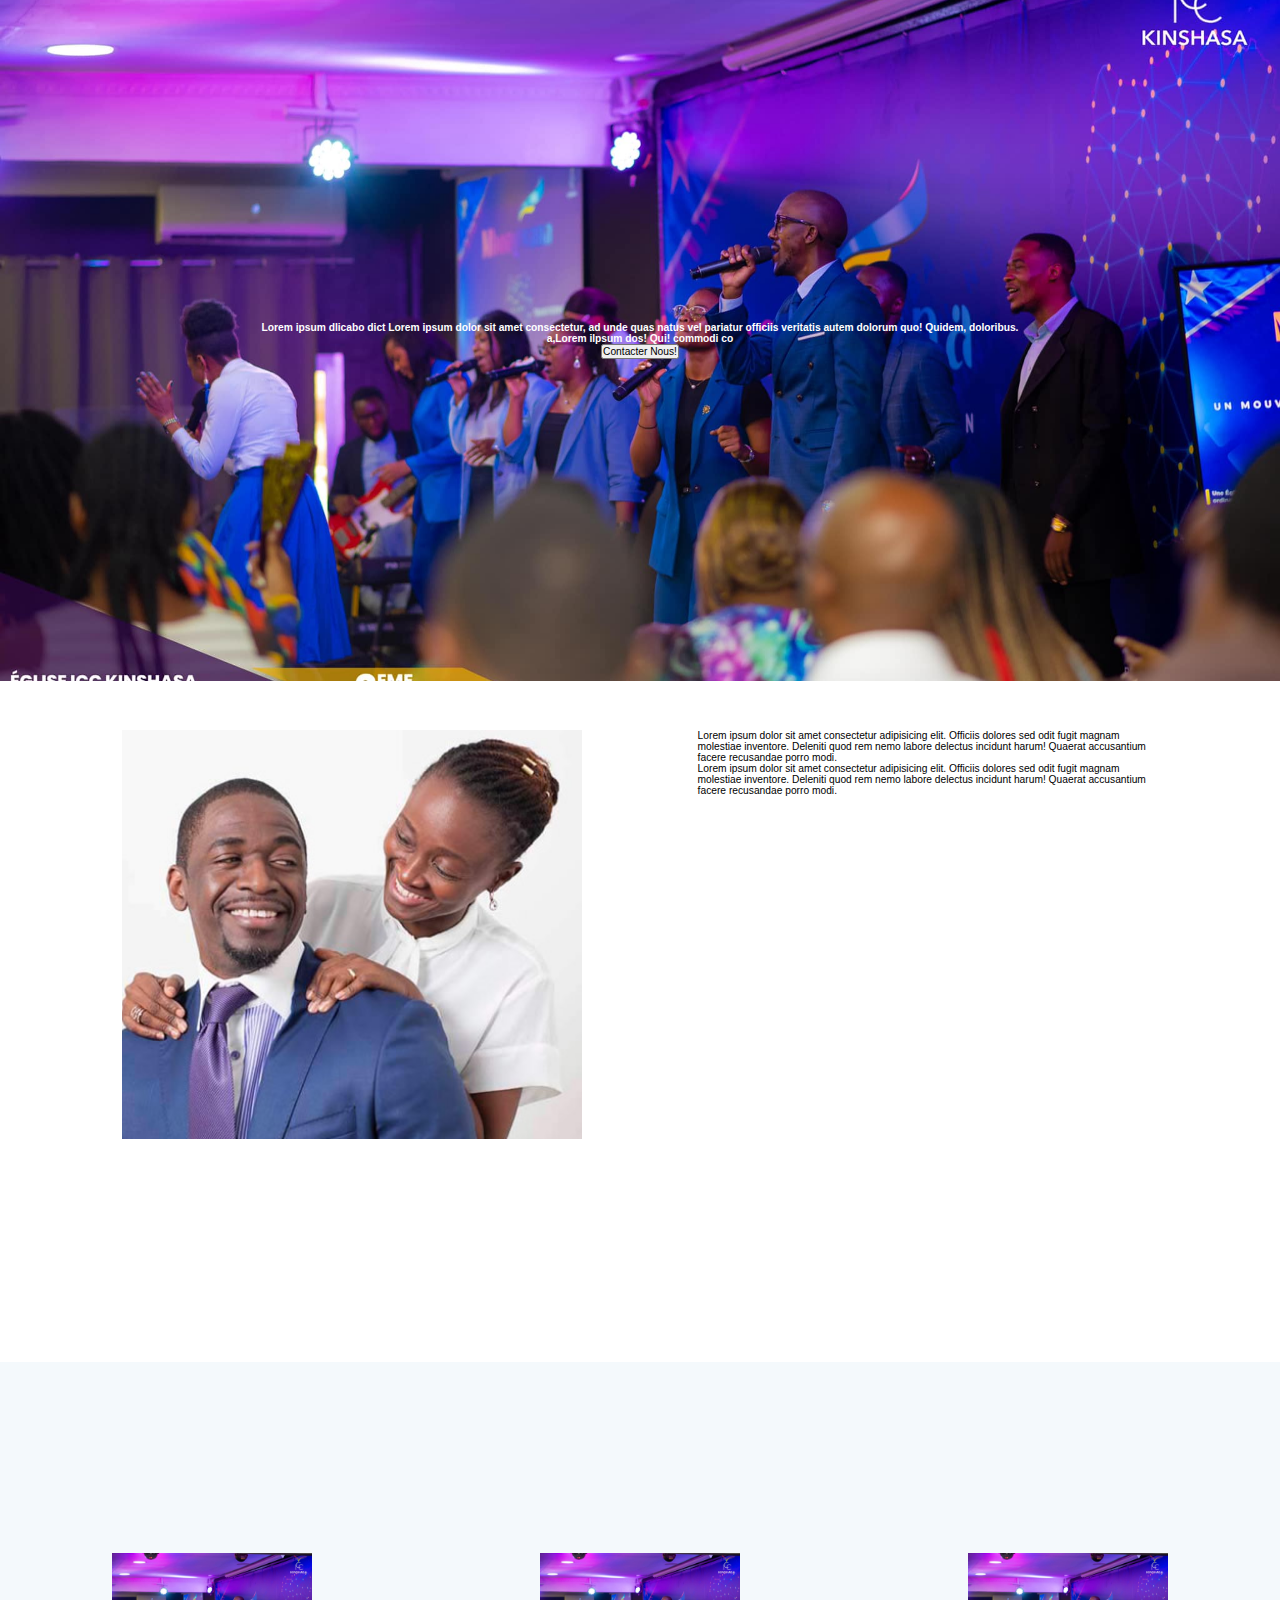
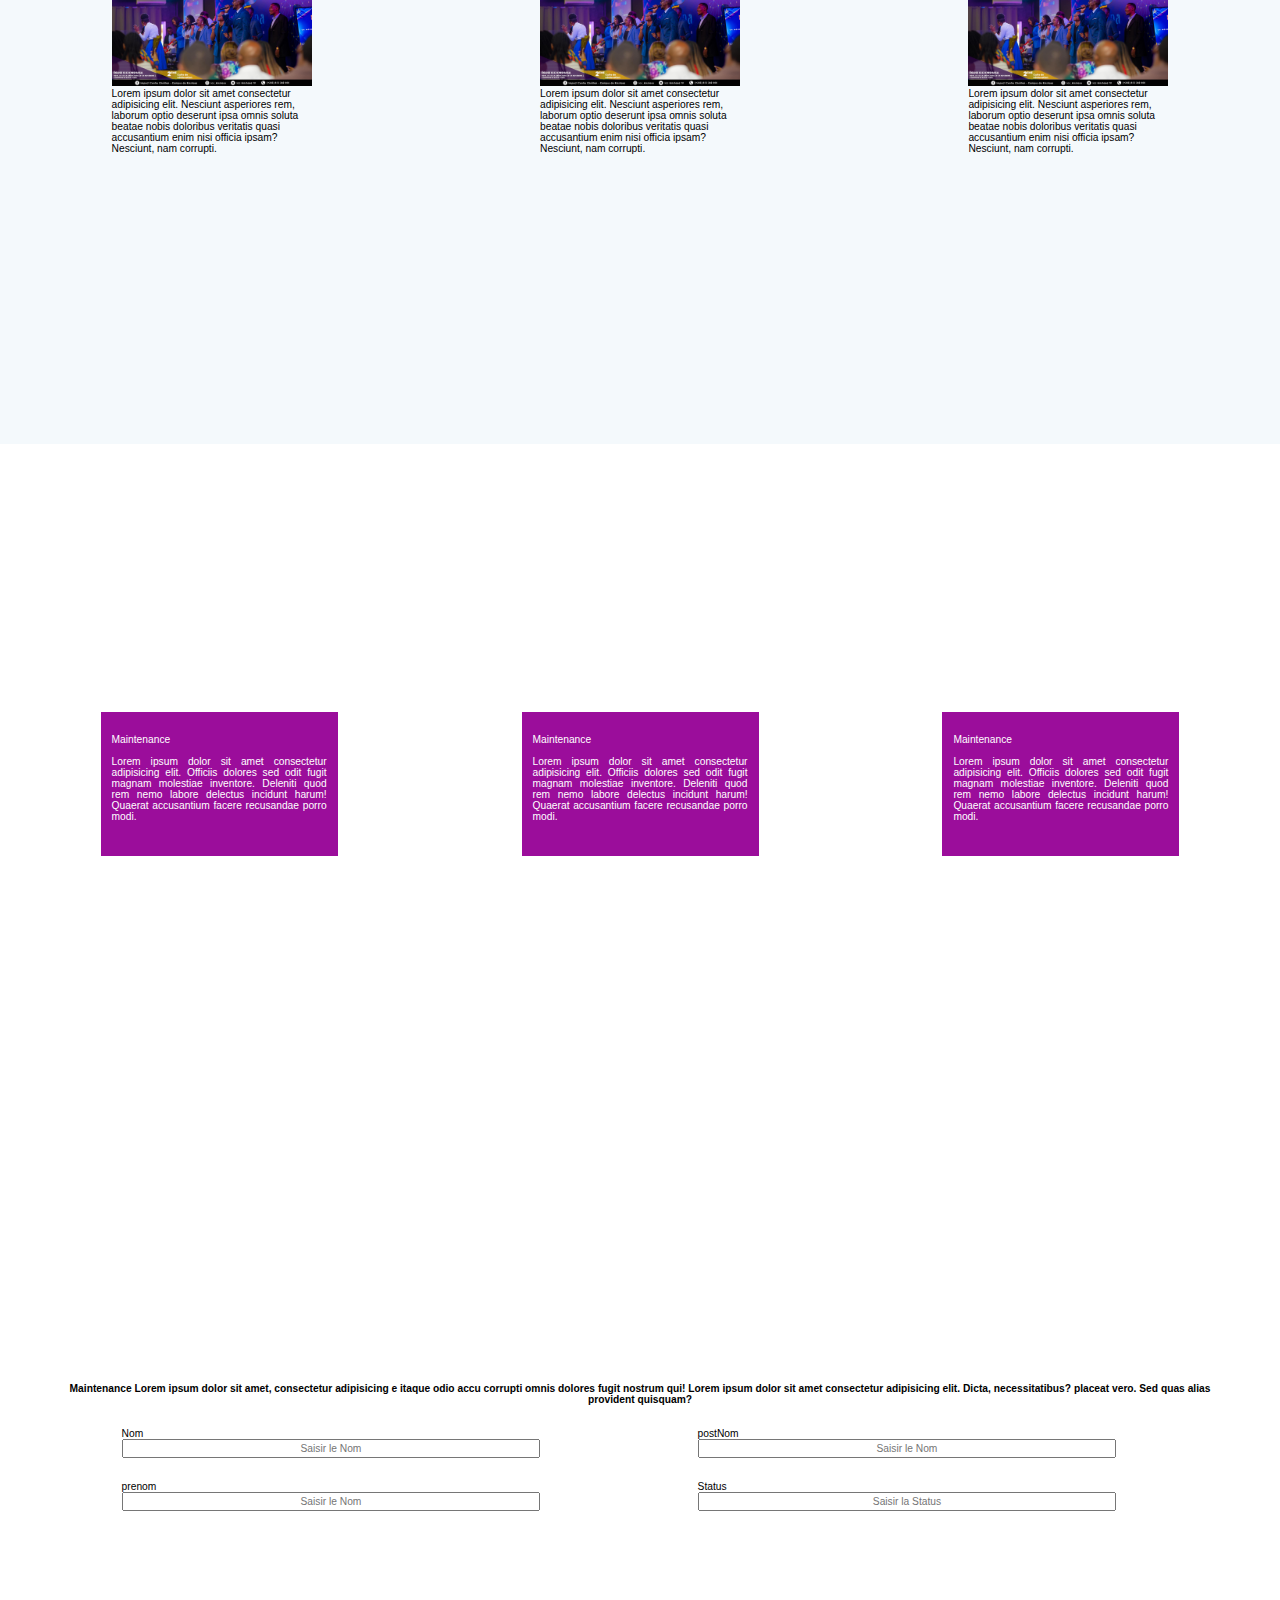
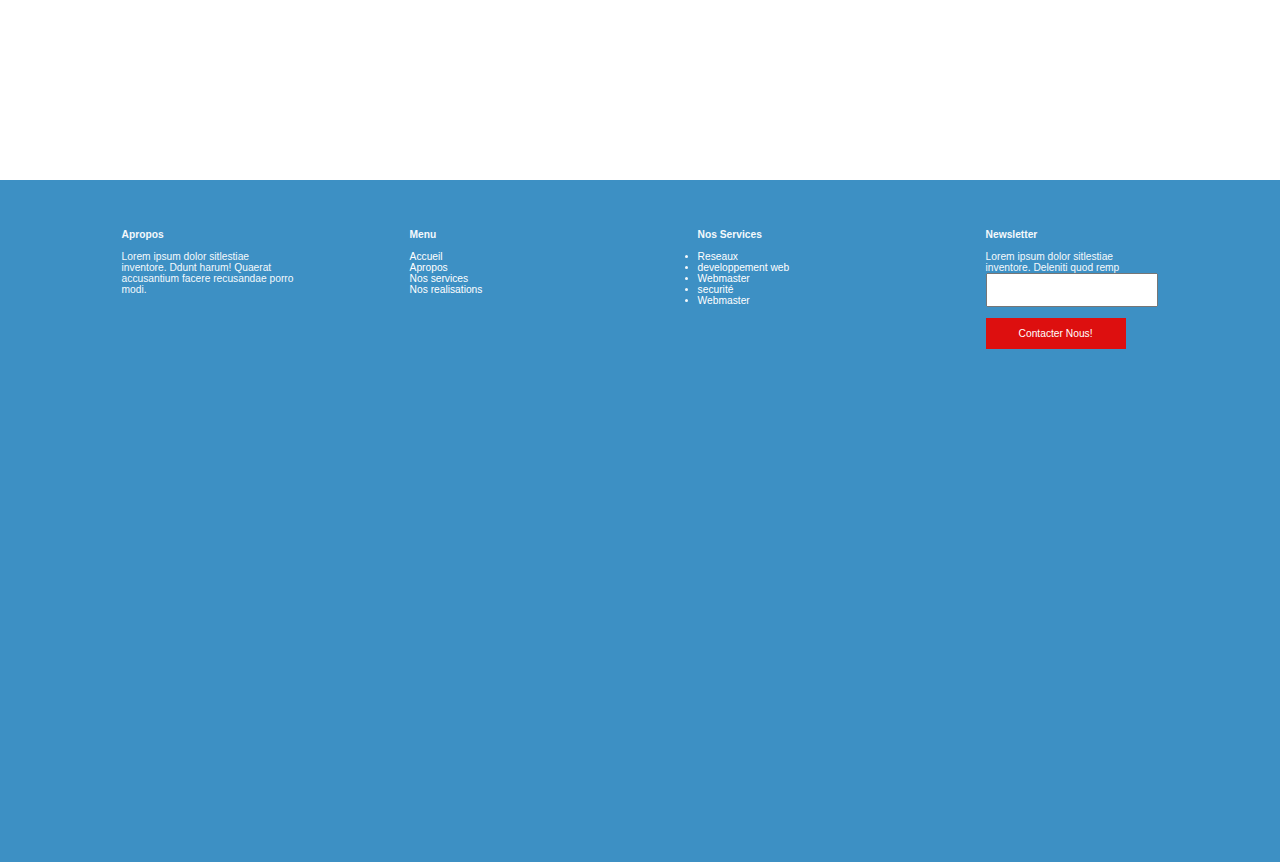
==== index.html @ 62f221df "ajout des fichiers au dépôt" ====
<!DOCTYPE html>
<html lang="en">
<head>
    <meta charset="UTF-8">
    <meta http-equiv="X-UA-Compatible" content="IE=edge">
    <meta name="viewport" content="width=device-width, initial-scale=1.0">
    <link rel="stylesheet" href="./style.css">
    <title>Document</title>
</head>
<body>
     <!-- <nav class="navbar">
        <a class="logo" href="">WISDOM-TECH</a>
        <ul>
            <li><a href="">Accueil</a></li>
            <li><a href="">Accueil</a></li>
            <li><a href="">Accueil</a></li>
            <li><a href="">Accueil</a></li>
          
        </ul>
    </nav>  -->
    <section class="section-slider">
            <h1>Lorem ipsum dlicabo dict Lorem ipsum dolor sit amet consectetur, ad unde quas natus vel pariatur officiis veritatis autem dolorum quo! Quidem, doloribus.   a,Lorem ilpsum dos! Qui! commodi co</h1> 
          <button class="btn">Contacter Nous!</button>
    </section>
    <section class="sect1">
        <div class="care-gauche">
            <div class="care-photo">
                <img src="./iù/about8.jpg" alt="">
            </div>
        </div>
        <div class="care-droit">
            <p>Lorem ipsum dolor sit amet consectetur adipisicing elit. Officiis dolores sed odit fugit magnam molestiae inventore. Deleniti quod rem nemo labore delectus incidunt harum! Quaerat accusantium facere recusandae porro modi.</p>
            <p>Lorem ipsum dolor sit amet consectetur adipisicing elit. Officiis dolores sed odit fugit magnam molestiae inventore. Deleniti quod rem nemo labore delectus incidunt harum! Quaerat accusantium facere recusandae porro modi.</p>
           
        </div>
        <!-- presentation de section4 -->
    </section>

        <section class="sect4">
         

            <div class="carder-caro1"> 
                <img src="./iù/louange.jpg" alt="">
            <p>Lorem ipsum dolor sit amet consectetur adipisicing elit. Nesciunt asperiores rem, laborum optio deserunt ipsa omnis soluta beatae nobis doloribus veritatis quasi accusantium enim nisi officia ipsam? Nesciunt, nam corrupti.</p>
            </div>
            <div class="carder-caro1"> 
                <img src="./iù/louange.jpg" alt="">
            <p>Lorem ipsum dolor sit amet consectetur adipisicing elit. Nesciunt asperiores rem, laborum optio deserunt ipsa omnis soluta beatae nobis doloribus veritatis quasi accusantium enim nisi officia ipsam? Nesciunt, nam corrupti.</p>
            </div>
            <div class="carder-caro1"> 
                <img src="./iù/louange.jpg" alt="">
            <p>Lorem ipsum dolor sit amet consectetur adipisicing elit. Nesciunt asperiores rem, laborum optio deserunt ipsa omnis soluta beatae nobis doloribus veritatis quasi accusantium enim nisi officia ipsam? Nesciunt, nam corrupti.</p>
            </div>
            
            
            
            
          
           
        </section>
         <section class="sect2">
                <div class="group1">
                    <p>Maintenance</p><BR>
                    <p>Lorem ipsum dolor sit amet consectetur adipisicing elit. Officiis dolores sed odit fugit magnam molestiae inventore. Deleniti quod rem nemo labore delectus incidunt harum! Quaerat accusantium facere recusandae porro modi.</p>
                     
                </div>
                <div class="group2">
                    <p>Maintenance</p><BR>
                    <p>Lorem ipsum dolor sit amet consectetur adipisicing elit. Officiis dolores sed odit fugit magnam molestiae inventore. Deleniti quod rem nemo labore delectus incidunt harum! Quaerat accusantium facere recusandae porro modi.</p>
                     
                </div>
                <div class="group3">
                    <p>Maintenance</p><BR>
                    <p>Lorem ipsum dolor sit amet consectetur adipisicing elit. Officiis dolores sed odit fugit magnam molestiae inventore. Deleniti quod rem nemo labore delectus incidunt harum! Quaerat accusantium facere recusandae porro modi.</p>
                     
                </div>
               
               
        </section> 
        <div class="formulaire">
           <h1> <p class="p">Maintenance Lorem ipsum dolor sit amet, consectetur adipisicing e
            itaque odio accu corrupti omnis dolores fugit nostrum qui! Lorem ipsum dolor sit amet consectetur adipisicing elit. Dicta, necessitatibus? placeat vero. Sed quas alias provident quisquam?</p></h1><BR>
            <div class="groupe-items">
               <div class="items">
                   <label for="">Nom</label>
                   <input class="inpt" type="text" placeholder="Saisir le Nom">
               </div>
               <div class="items">
                   <label for="">postNom</label>
                   <input class="inpt" type="text" placeholder="Saisir le Nom">
               </div>
            </div>
            <div class="groupe-items">
               <div class="items">
                   <label for="">prenom</label>
                   <input class="inpt" type="text" placeholder="Saisir le Nom">
               </div>
               <div class="items">
                   <label for="">Status</label>
                   <input class="inpt" type="text" placeholder="Saisir la Status">
               </div>
            </div>
           
           </div>
        <section class="footer">
            <div class="caro-foot">
                <h3><p>Apropos</p></h3><br>
                <p>Lorem ipsum dolor sitlestiae inventore. Ddunt harum! Quaerat accusantium facere recusandae porro modi.</p>
            </div>
            <div class="caro-foot">
                <h3><p>Menu</p></h3><br>
              <div class="men-footer">
                <ul>
                    <li><a href="">Accueil</a></li>
                    <li><a href="">Apropos</a></li>
                    <li><a href="">Nos services</a></li>
                    <li><a href="">Nos realisations</a></li>
                  
                </ul>
              </div>
            </div>

            <div class="caro-foot">
                <h3><p>Nos Services</p></h3><br>
                <div class="men-service">
                    <ul>
                        <li><a href="">Reseaux </a></li>
                        <li><a href="">developpement web</a></li>
                        <li><a href="">Webmaster</a></li>
                        <li><a href="">securité</a></li>
                        <li><a href="">Webmaster</a></li>
                      
                    </ul>
                </div>
                  
            </div>
            <div class="caro-foot">
                <h3><p>Newsletter</p></h3><br>
                <p>Lorem ipsum dolor sitlestiae inventore. Deleniti quod remp </p>
                <input class="ipt" type="text"><br>
                
                <button class="btn2">Contacter Nous!</button>
                    
            </div>
        </section>
       

</body>
</html>
---- style.css ----
*{
    margin: 0%;
    padding: 0%;
    font-family: 'Segoe UI', Tahoma, Geneva, Verdana, sans-serif;
    font-size: 0.8rem;
}
.navbar{
    min-height: 70px;
    align-items: center;
    display: flex;
    justify-content: space-between;
    align-items: center;
    padding: 0 5%;
    background-color: blueviolet;
    
   
}
.navbar ul  {
    display: flex;
    list-style: none;
    
}
.navbar ul li a{
    color: white;
    font-size: 20px;
    text-decoration: none;
    margin-right: 20px;
    font-size: 0.8rem;
}
.logo{
    border: 1px solid white;
    text-decoration: none;
    padding: 10px 20px;
    border-radius: 10px;
    color: white;
}
.section-slider{
    padding: 2% 20%;
    height: 70vh;
    min-height: 70vh;
    background-image: url(./iù/louange.jpg);
    background-repeat: no-repeat;
    background-position: center;
    background-size: cover;
    color: white;
    font-size: 13px;
    display: flex;
    flex-direction: column;
    align-items: center;
    justify-content: center;
    text-align: center;
}
@media screen and (max-width:768px){
    .section-slider{
    height: auto;
    display: flex;
    flex-direction: column;
    text-align: left;
    font-size: 10px;
    padding: 1% 5%; 
 }        
}
.sect1{
    height: 70vh;
    min-height: auto;
    padding: 2% 5%;
    display: flex;
  
}
.care-gauche{
    width: 45%;
    padding: 2% 5%;
    align-items: center;
}
.care-photo{
    width: 100%;
    height: 70%;
}
img{
    object-fit: cover;
    width: 100%;
    height: 100%;
}
.care-droit{
    width: 45%;
    padding: 2% 5%;
}
@media screen and (max-width:768px){
    .sect1{
    height: auto;
    flex-direction: column;
    font-size: 10px;
 }    
 .care-droit{
    width: 90%; 
}
.care-gauche{
    width: 90%;
}
}
.sect2{
    height: 70vh;
    min-height: auto;
    padding: 2% 7%;
    display: flex;
    align-items: center;
    text-align: justify;
    justify-content: space-between;
    color: white;

}
    .group1{
        min-height: 100px;
        width: 215px;
        background-color:rgb(155, 13, 155);
        padding: 2% 1%;
        margin: 2% 1%;
        
    }
    .group2{
        min-height: 100px;
        width: 215px;
        background-color:rgb(155, 13, 155);
        padding: 2% 1%;
        margin: 2% 1%;
    }
    .group3{
        min-height: 100px;
        width: 215px;
        background-color:rgb(155, 13, 155);
        padding: 2% 1%;
        margin: 2% 1%;
    }
    @media screen and (max-width:768px){
        .sect2{
        height: auto;
        display: flex;
        flex-direction: column;
        font-size: 10px;
       
     }    
     
    .varo1{
        min-height: auto;
            width: 90%;  
        }
        .group1 {
            width: 100%;
        }
        .group2{
            width: 100%;
        }
        .group3{
            width: 100%;
    }
     }
    .sect4{
        height:  70vh;
        min-height: auto;
        padding: 2% 7%;
        display: flex;
        justify-content: space-between;
        align-items: center;
        background-color: #f4f9fc;
        border: #3d90c4;
    }
    .carder-caro1{
       min-height:  300px;
        width: 200px;
        padding: 0 1%;
        margin: 2% 1%;
    }
   
    @media screen and (max-width:768px){
        .sect4{
        height: auto;
        display: flex;
        flex-direction: column;
        font-size: 10px;
       
     }    
     .carder-caro1{
        width: 90%;
     }   
    }
    .carder-caro-2{
        height: 50;
        width: 100%;
        display: flex;
        text-align: justify;
        justify-content: center;
    }
    .footer{
        height: 70vh;
        min-height: auto;
        display: flex;
        justify-content: space-evenly;
        padding: 2% 5%;
        color: #f4f9fc;;
        background-color: #3d90c4;
        
    }
    .caro-foot{
        min-height: auto;
        width: 20%;
        padding: 2% 5%;
        display: flex;
        flex-direction: column;
    }
    .men-footer ul{
        list-style: none;
          
    }
    .men-footer ul li a{
        text-decoration: none;
        margin-right: 30px;
        color: white;
    }
    .men-service ul li a{
        text-decoration: none;
        color: white;
    }
    .ipt{
        height: 30px;
        
    }
    @media screen and (max-width:768px){
        .footer{
        height: auto;
        display: flex;
        flex-direction: column;
        justify-content: center;
        font-size: 10px;
       
     }    
     .caro-foot{
        width: 90%;
     }   

     .ipt{
        width: 80%;
        display: flex;
        align-items: center;
        text-align: center;
        text-align: justify;
    }
    }
    .btn2{
        padding: 10px 10px;
        width: 81%;
        background-color: rgb(221, 15, 15);
        color: white;
        border: none;
      text-align: center;
    }
    .formulaire{
        height: 70vh;
        min-height: auto;
        padding: 1% 5%;
        display: flex;
        flex-direction: column;
        justify-content: center;

    }
    .items{
        min-height: auto;
        width: 100%;
        padding: 1% 5%;
        display: flex;
        flex-direction: column;
        justify-content: space-between;
    }
    .p{
        display: flex;
        flex-direction: column;
        text-align: center;
        justify-content: center;
    }
      .inpt{
        width: 90%;
        height:15px;
        text-align: center;
    }  
    .groupe-items{
        display: flex;

    }
    @media screen and (max-width:768px){
        .groupe-items{
        height: auto;
        display: flex;
        flex-direction: column;
        justify-content: center;
       
    }
      }
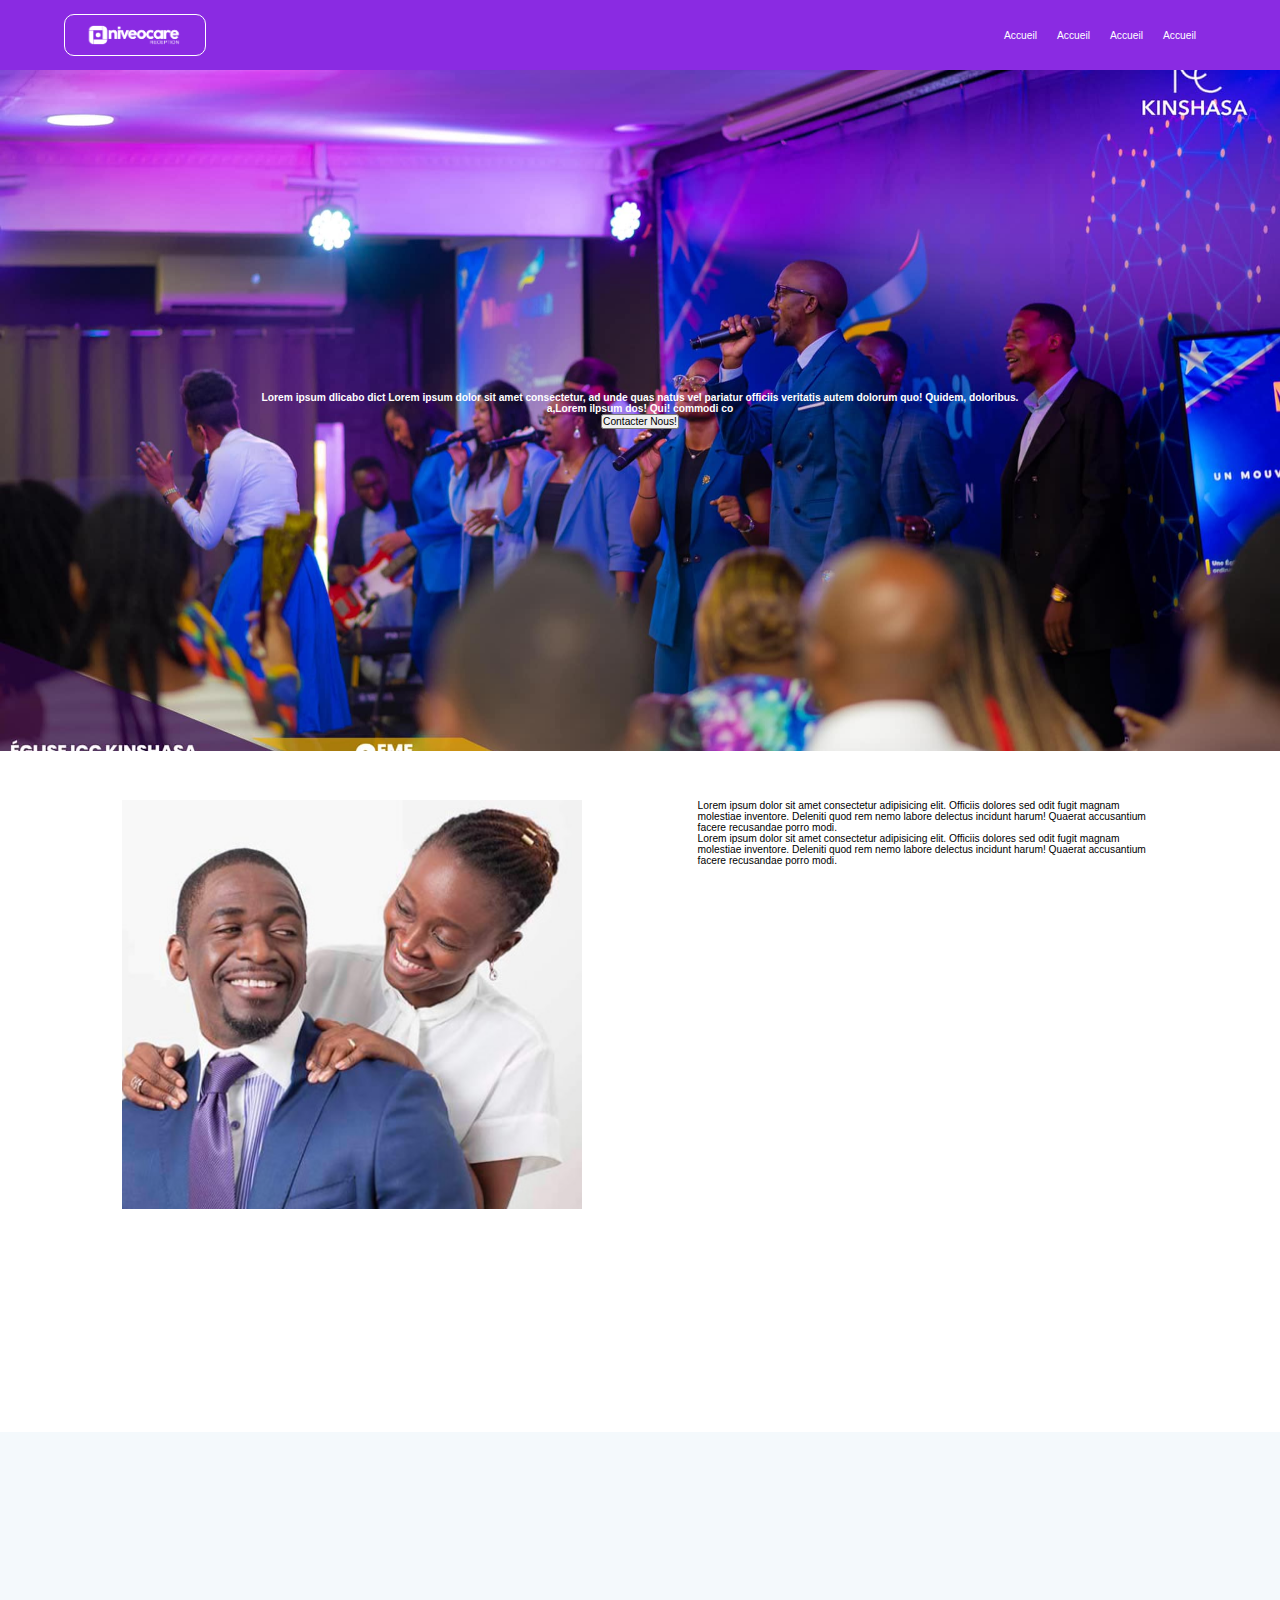
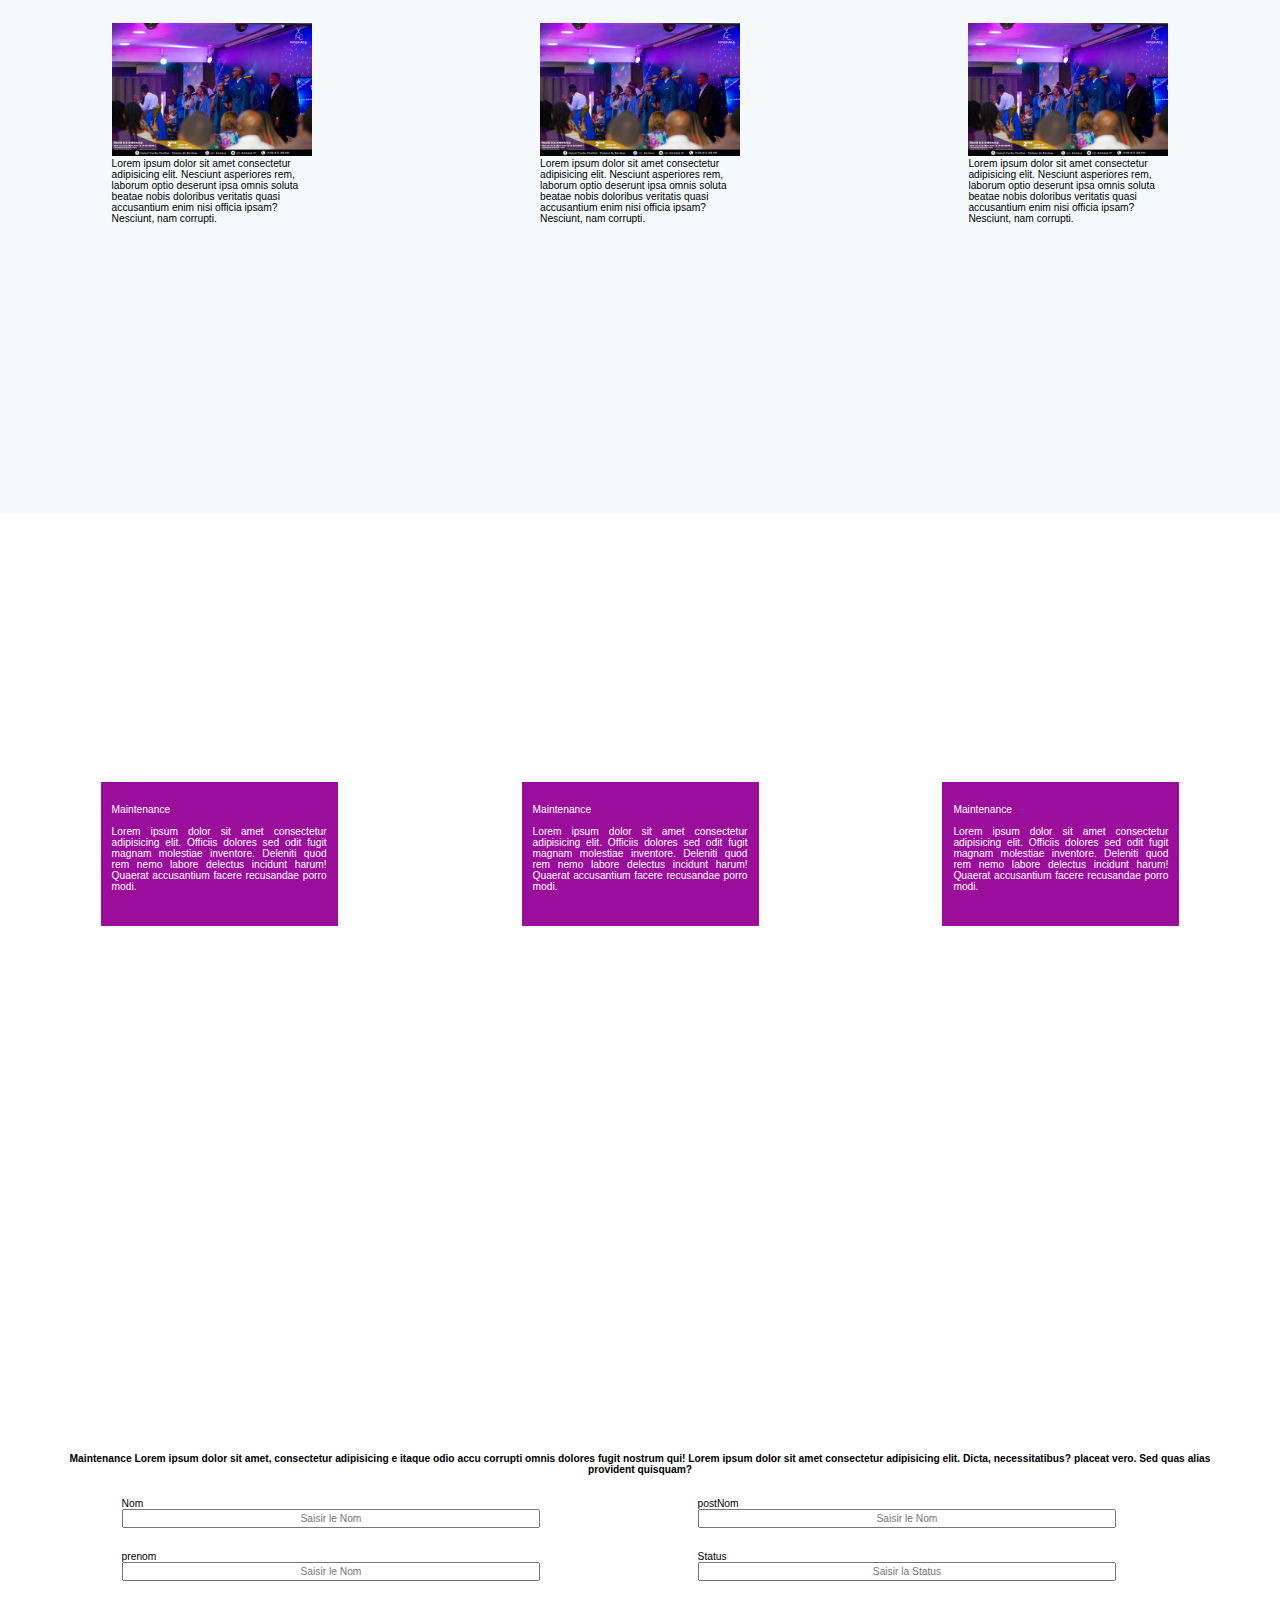
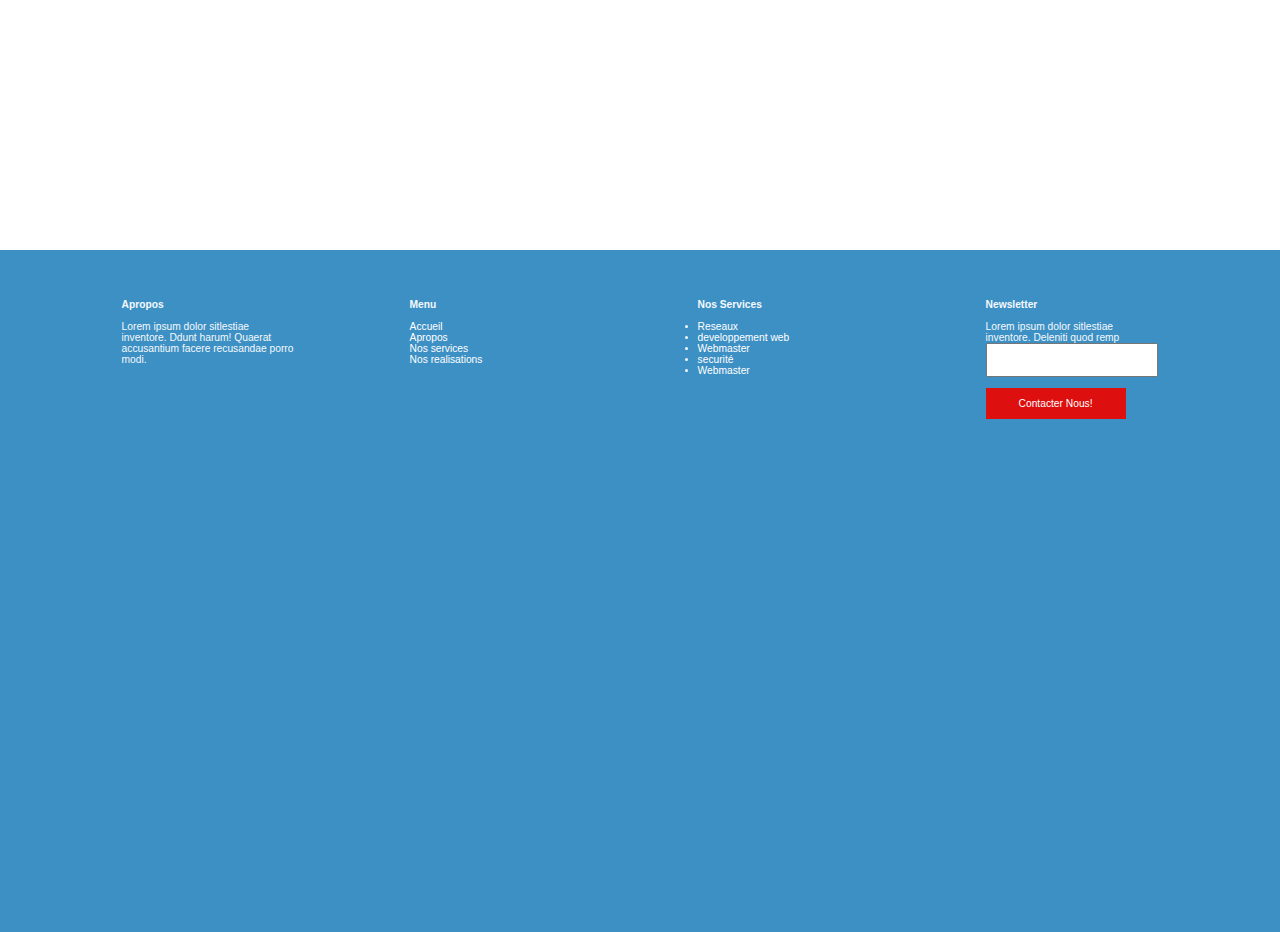
==== commit 06f0e12a: "activation et des activation d²des unpt" ====
--- a/index.html
+++ b/index.html
@@ -8,8 +8,8 @@
     <title>Document</title>
 </head>
 <body>
-     <!-- <nav class="navbar">
-        <a class="logo" href="">WISDOM-TECH</a>
+     <nav class="navbar">
+        <img  class="logo" src="./iù/nc_reception_logo (1).png" alt="">
         <ul>
             <li><a href="">Accueil</a></li>
             <li><a href="">Accueil</a></li>
@@ -17,7 +17,7 @@
             <li><a href="">Accueil</a></li>
           
         </ul>
-    </nav>  -->
+    </nav>  
     <section class="section-slider">
             <h1>Lorem ipsum dlicabo dict Lorem ipsum dolor sit amet consectetur, ad unde quas natus vel pariatur officiis veritatis autem dolorum quo! Quidem, doloribus.   a,Lorem ilpsum dos! Qui! commodi co</h1> 
           <button class="btn">Contacter Nous!</button>
--- a/style.css
+++ b/style.css
@@ -293,4 +293,7 @@
         justify-content: center;
        
     }
+      }
+      .logo{
+        width: 100px;
       }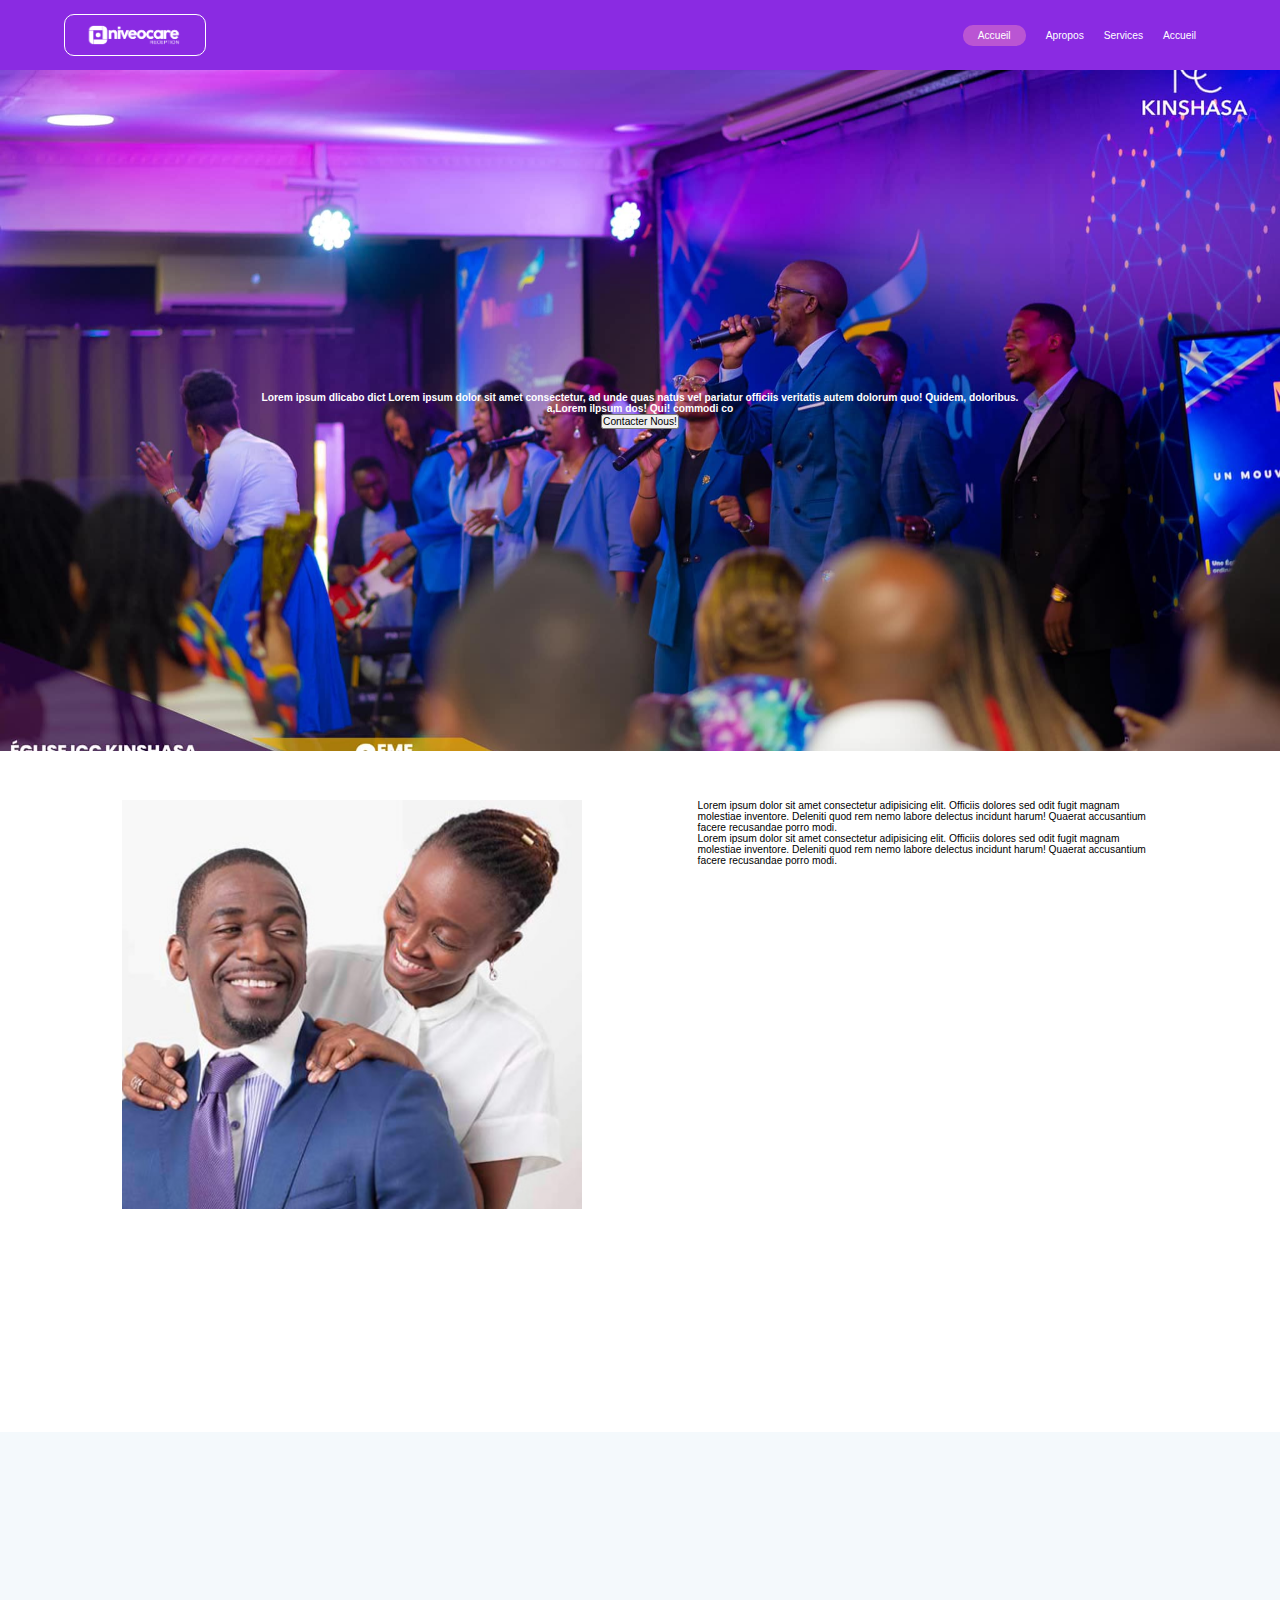
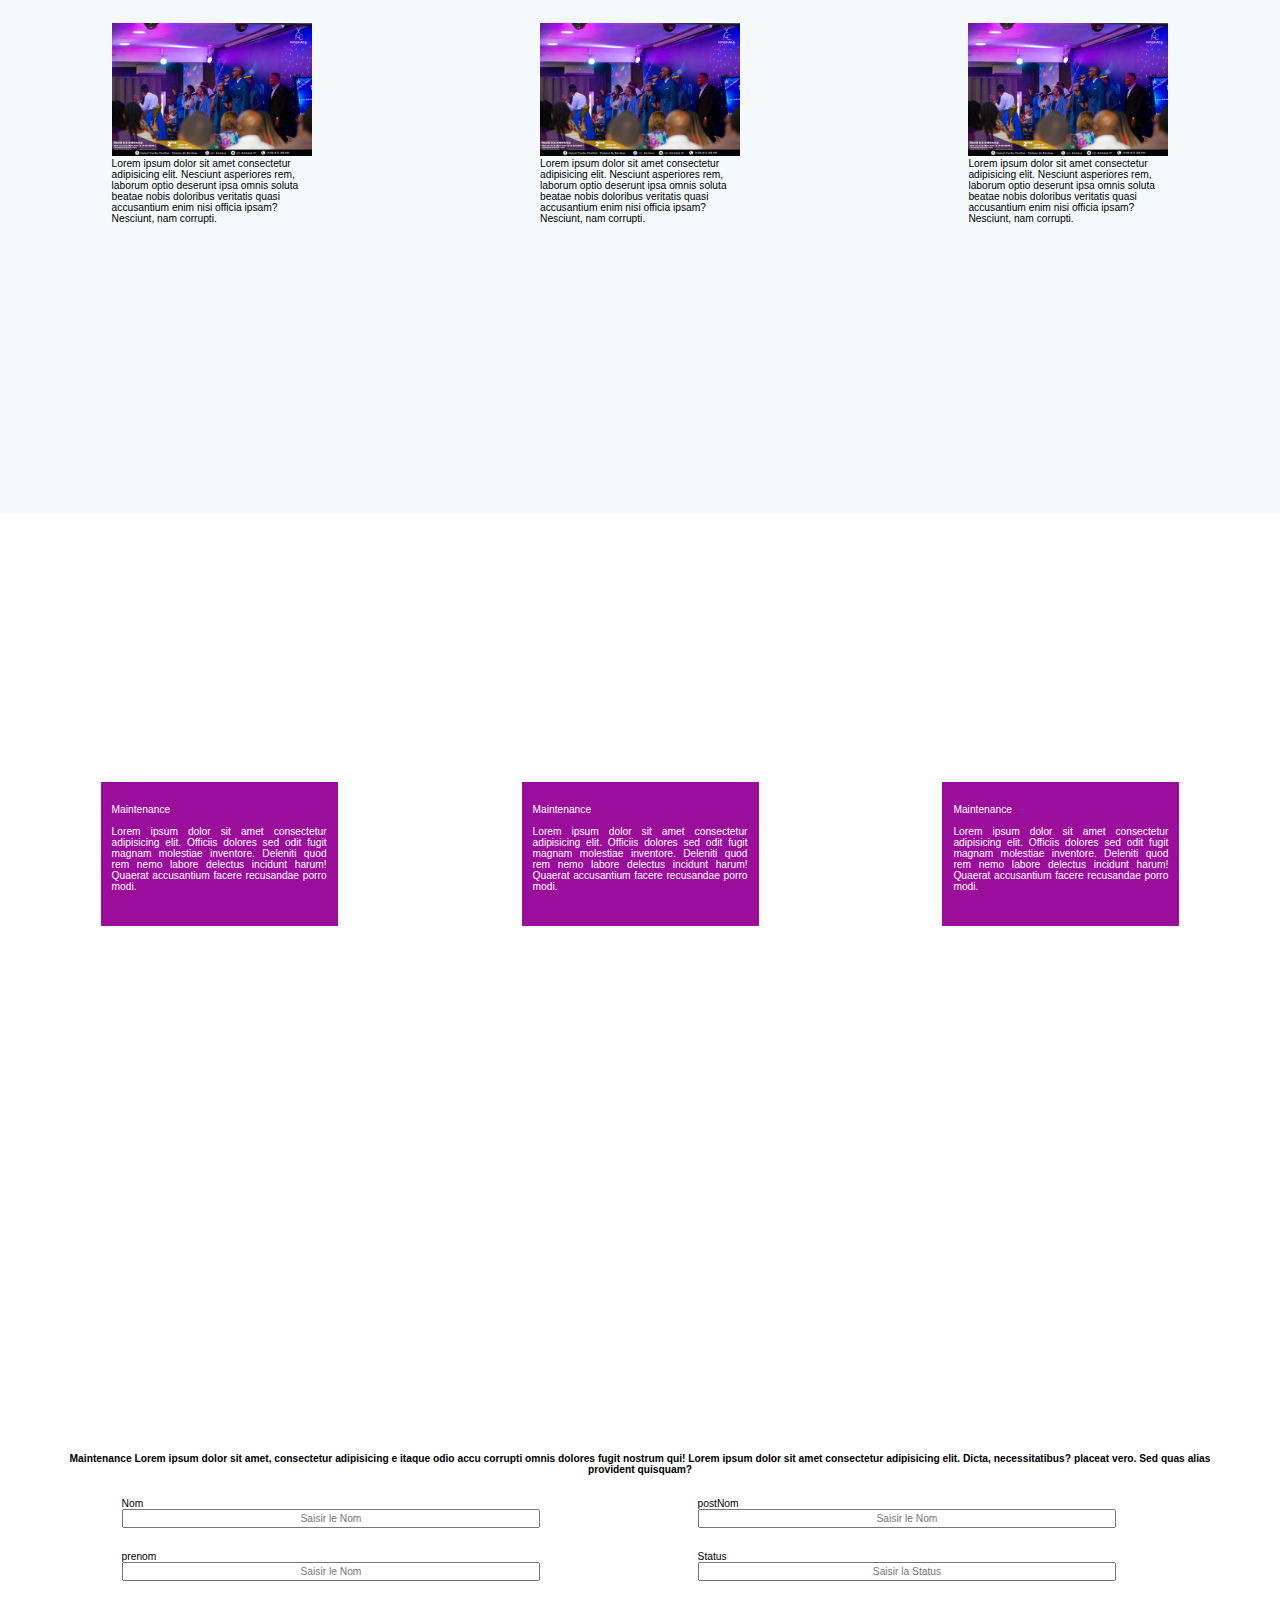
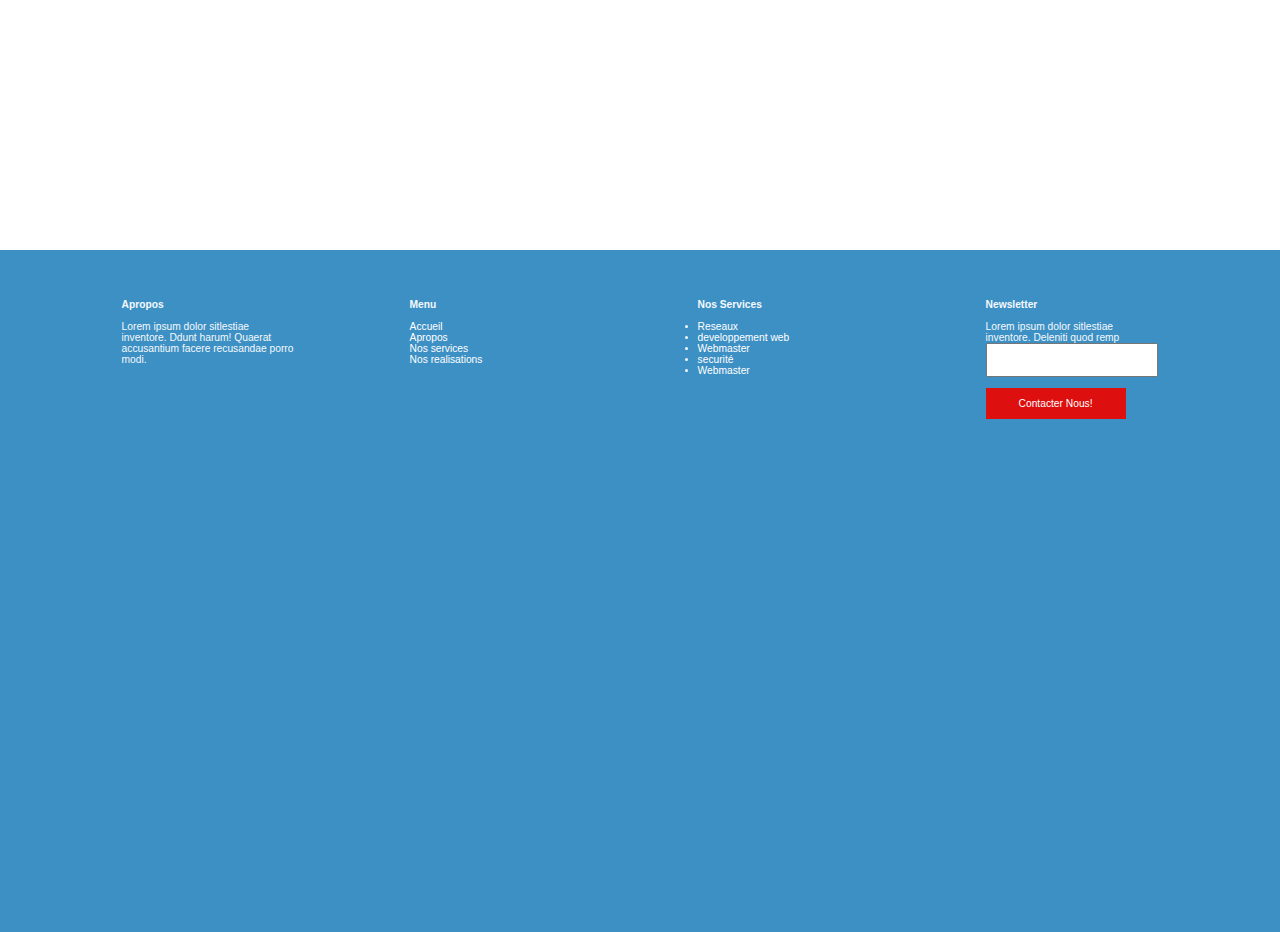
==== commit e6dc2bb0: "active la background sur navbar" ====
--- a/index.html
+++ b/index.html
@@ -5,16 +5,19 @@
     <meta http-equiv="X-UA-Compatible" content="IE=edge">
     <meta name="viewport" content="width=device-width, initial-scale=1.0">
     <link rel="stylesheet" href="./style.css">
+    <script src="https://cdnjs.cloudflare.com/ajax/libs/jquery/3.1.1/jquery.min.js"></script>
+</body>
     <title>Document</title>
 </head>
 <body>
      <nav class="navbar">
         <img  class="logo" src="./iù/nc_reception_logo (1).png" alt="">
         <ul>
-            <li><a href="">Accueil</a></li>
-            <li><a href="">Accueil</a></li>
-            <li><a href="">Accueil</a></li>
-            <li><a href="">Accueil</a></li>
+            <li><a class="menu active" href="#"> Accueil</a></li>
+            <li><a class="menu  " href="#">Apropos</a></li>
+            <li><a class=" " href="#">Services</a></li>
+            <li><a class=" " href="#">Accueil</a></li>
+          
           
         </ul>
     </nav>  
@@ -142,8 +145,9 @@
                 <button class="btn2">Contacter Nous!</button>
                     
             </div>
+            
+    <script src="./page.js"></script>
         </section>
        
 
-</body>
 </html>--- a/style.css
+++ b/style.css
@@ -296,4 +296,12 @@
       }
       .logo{
         width: 100px;
-      }+      }
+      .active{
+        padding: 5px 15px;
+        background-color: mediumorchid;
+        color: rgb(61, 8, 97);
+        border-radius: 10px;
+        
+      }
+    